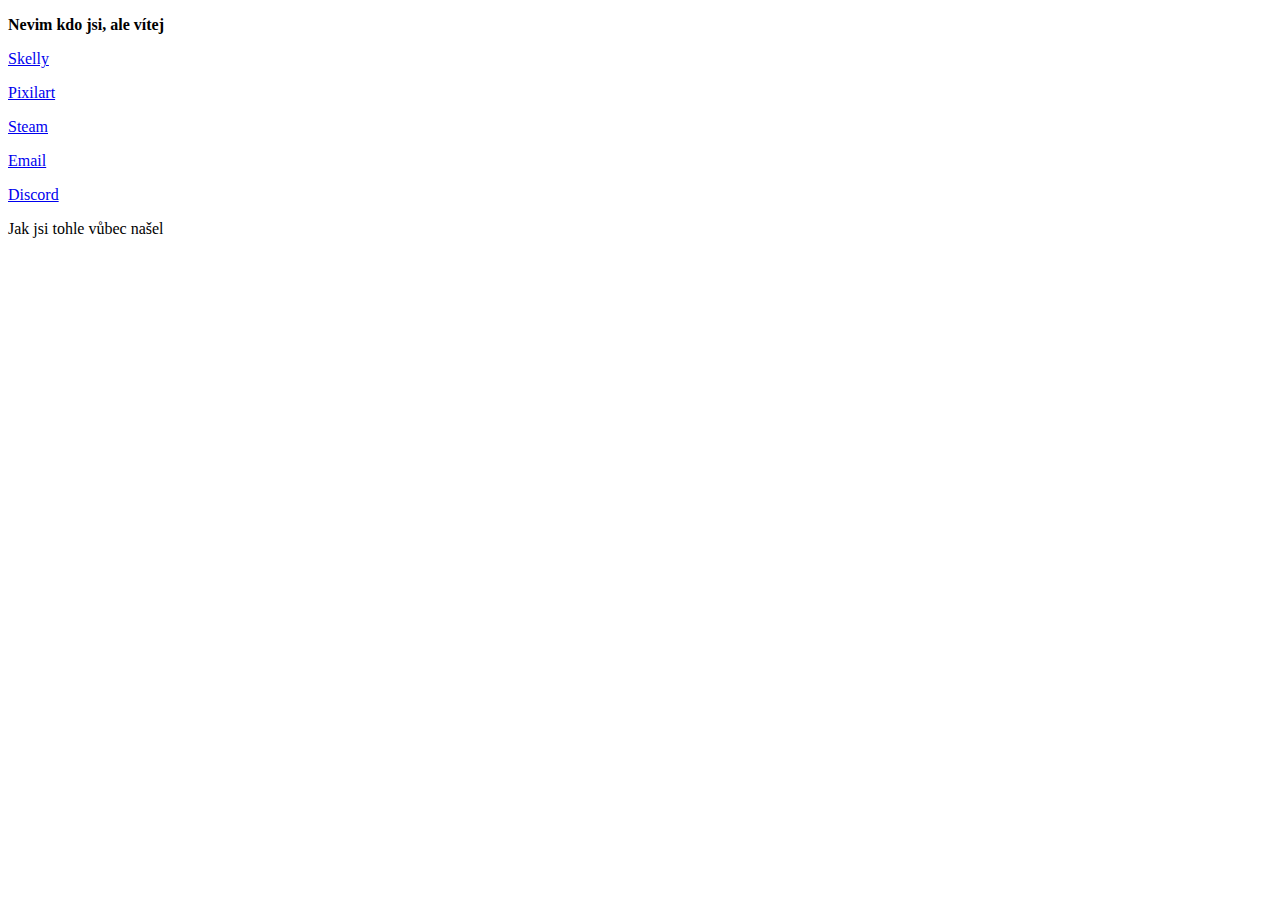
==== html/index.html @ 6fe73345 "Reorganization" ====
<!DOCTYPE html>
<html lang="en">
<head>
    <meta charset="UTF-8">
    <meta name="viewport" content="width=device-width, initial-scale=1.0">
    <title>Pavel Kiri</title>
    <link id="favicon" rel="icon" type="image/x-icon" href="png/favicon1.png">
    <link rel="stylesheet" href="style.css">
    <script src="script.js"></script>
</head>
<body>
    <div class="up">
        <p><b>Nevim kdo jsi, ale vítej</b></p>
    </div>

    <div class="mid">
        <div>
            <p><a href="about.html">Skelly</a></p>
            <p><a href="https://www.pixilart.com/kiripolsky/gallery" target="_blank">Pixilart</a></p>
            <p><a href="https://steamcommunity.com/id/kirip/" target="_blank">Steam</a></p>
            <p><a id="Email" href="javascript:void(0)" onclick="changeText('Email','kiripolskypavel@gmail.com','Email')">Email</a></p>
            <p><a id="Discord" href="javascript:void(0)" onclick="changeText('Discord','kiripolsky','Discord username')">Discord</a></p>
        </div>
    </div>

    <div class="down">
        <p>Jak jsi tohle vůbec našel</p>
    </div>
</body>
</html>
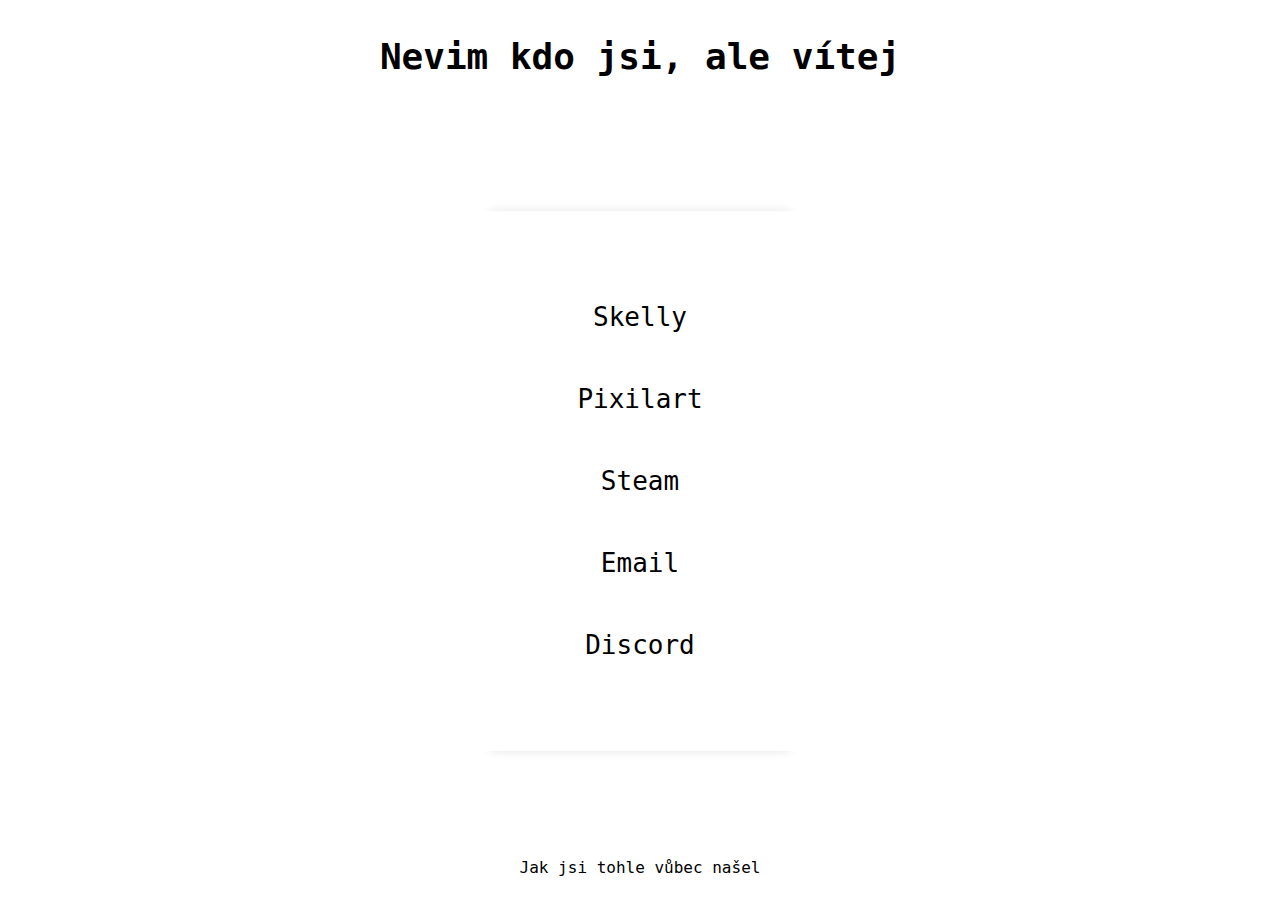
==== commit 7d35f5ca: "Update about.html, index.html, skelly.png" ====
--- a/html/index.html
+++ b/html/index.html
@@ -4,9 +4,10 @@
     <meta charset="UTF-8">
     <meta name="viewport" content="width=device-width, initial-scale=1.0">
     <title>Pavel Kiri</title>
-    <link id="favicon" rel="icon" type="image/x-icon" href="png/favicon1.png">
-    <link rel="stylesheet" href="style.css">
-    <script src="script.js"></script>
+    <link id="favicon" rel="icon" type="image/x-icon" href="../png/favicon1.png">
+    <link rel="stylesheet" href="../css/style.css">
+    <link rel="stylesheet" href="../css/index.css">
+    <script src="../js/script.js"></script>
 </head>
 <body>
     <div class="up">
--- a/css/style.css
+++ b/css/style.css
@@ -0,0 +1,55 @@
+body {
+    text-align: center;
+    font-family: 'Monaco', monospace;
+    background-color: white;
+    color: black;
+    display: flex;
+    flex-direction: column;
+    align-items: center;
+    min-height: 100vh;
+    word-break: break-word;
+    margin: 0;
+}
+
+.up {
+    flex: 1;
+    font-size: 36px;
+}
+.mid {
+    flex: 28;
+    font-size: 26px;
+    display: flex;
+    align-items: center;
+}
+.mid > div {
+    display: flex;
+    flex-direction: column;
+    justify-content: center;
+    align-items: center;
+    box-shadow: 0 10px 10px -10px rgba(0, 0, 0, 0.1), 0 -10px 10px -10px rgba(0, 0, 0, 0.1);
+    width: 25vw;
+    min-width: 250px;
+    height: 60vh;
+    overflow-y: visible;
+    scrollbar-width: none;
+}
+.down {
+    flex: 1;
+    font-size: 16px;
+}
+
+a, a:visited, a:active {
+    color: inherit;
+    text-decoration: none;
+}
+a:hover {
+    background-color: black;
+    color: white;
+}
+
+
+img {
+    margin-top: 40px;
+    padding: 10px;
+    box-shadow: 0px 0px 20px rgba(0, 0, 0, 0.3) inset;
+}
